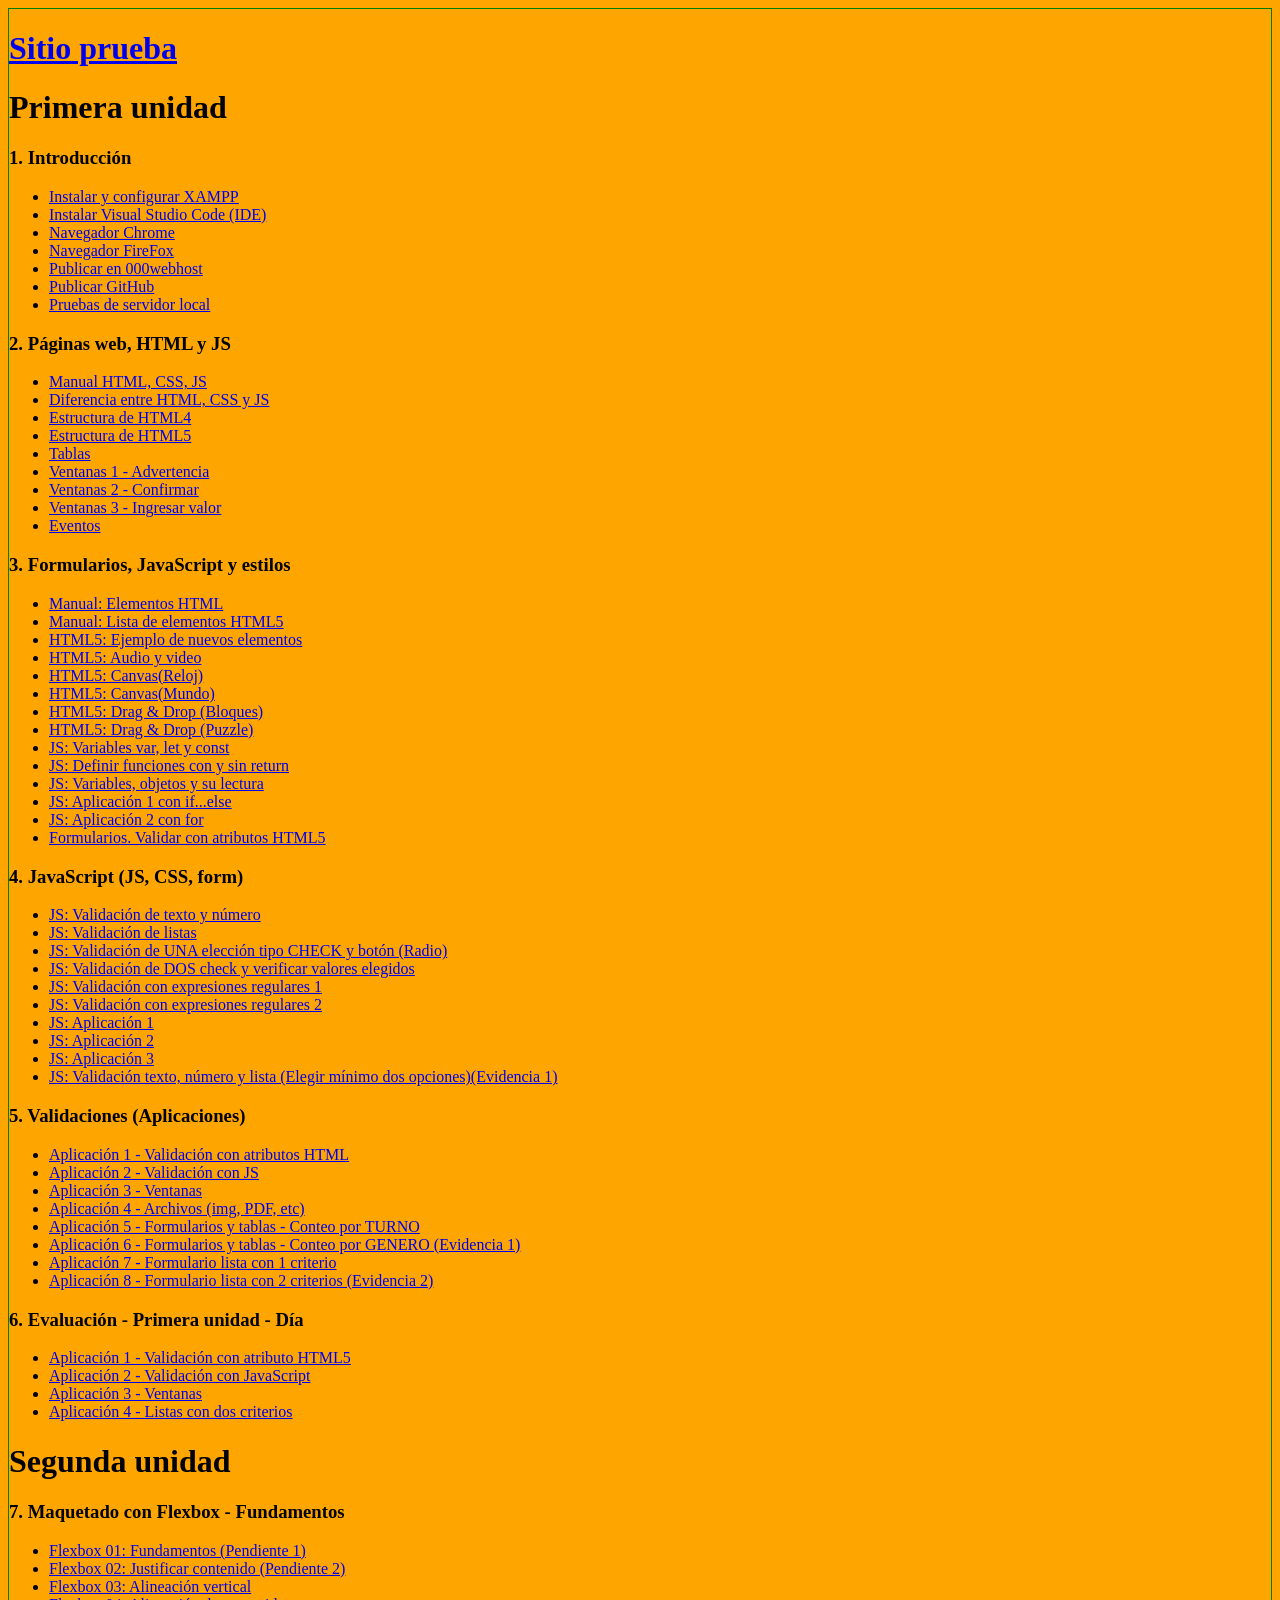
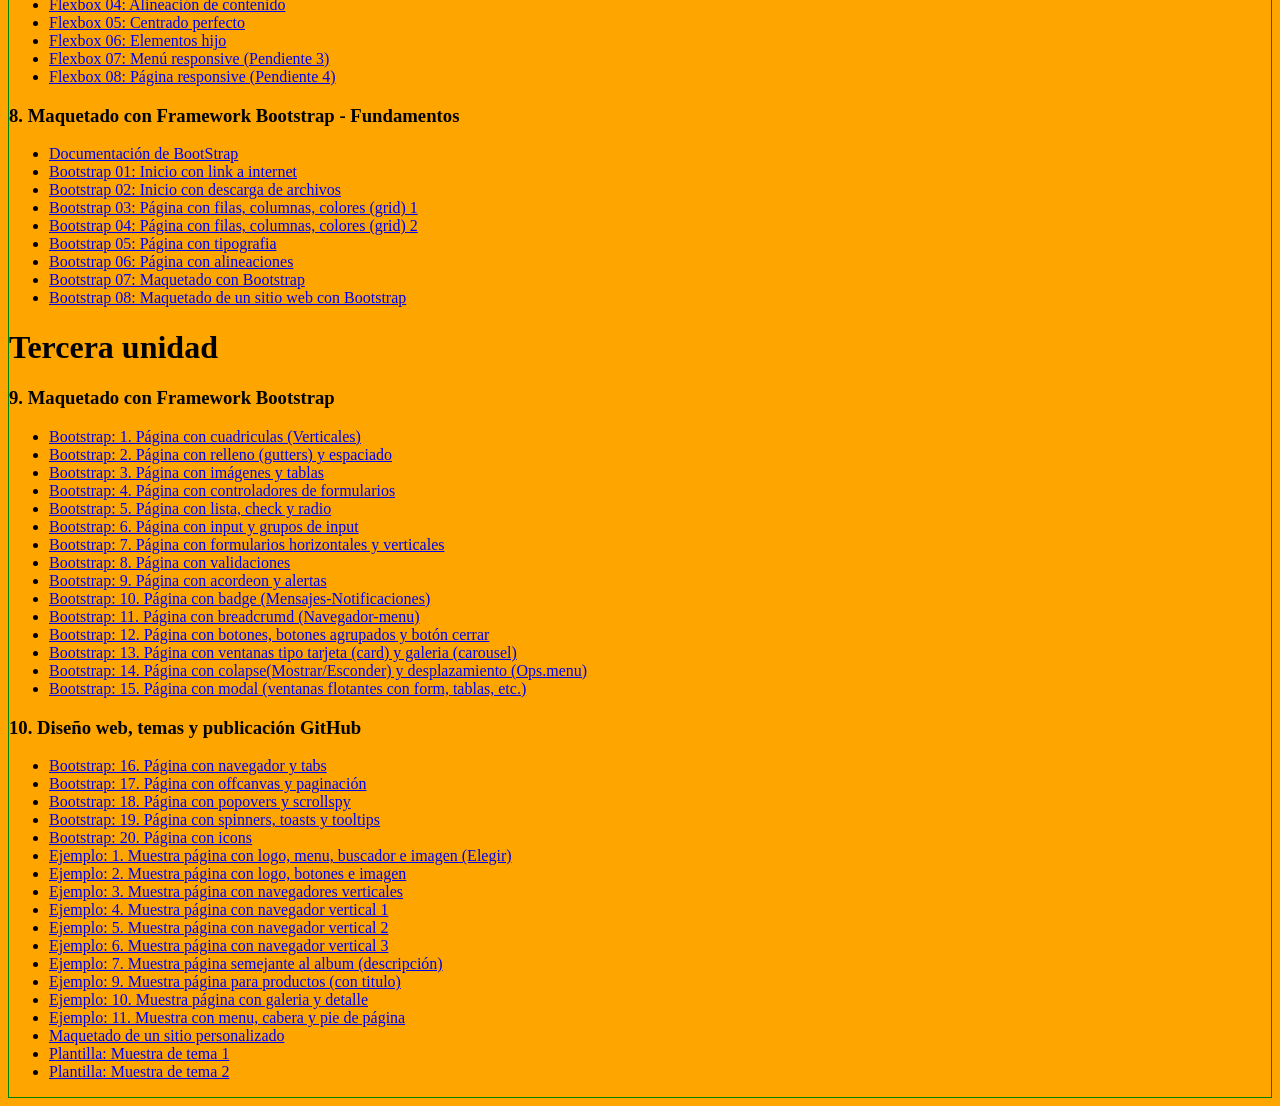
==== index.html @ 154f4e74 "Mi primera publicacion web" ====
<!doctype html>
<html>
<head>
<meta charset="utf-8">
<title>Diseño Web</title>
<style> body{background-color: orange; border: 1px solid green;} </style>
</head>
<body>
	<h1> <a target="_blank" href="sitio/">Sitio prueba</a> </h1>
		
	<h1> Primera unidad </h1>
	<h3> 1. Introducción </h3>
	<ul>
		<li> <a target="_blank" href="https://www.apachefriends.org/download.html">Instalar y configurar XAMPP</a></li>
		<li> <a target="_blank" href="https://code.visualstudio.com/download">Instalar Visual Studio Code (IDE)</a></li>
		<li> <a target="_blank" href="https://www.google.com/intl/es/chrome/">Navegador Chrome</a></li>
		<li> <a target="_blank" href="https://www.mozilla.org/es-ES/firefox/browsers/windows-64-bit/">Navegador FireFox</a></li>
		<li> <a target="_blank" href="https://www.000webhost.com/">Publicar en 000webhost</a></li>
		<li> <a target="_blank" href="https://github.com/">Publicar GitHub</a></li>
		<li> <a target="_blank" href="unid1/s01_introducion/t06_pruebas_servidor.html">Pruebas de servidor local</a></li>
	</ul>

	<h3>2. Páginas web, HTML y JS</h3>
	<ul>
		<li> <a target="_blank" href="unid1/s02_pag_html_js/pag00_manuales.html">Manual HTML, CSS, JS</a></li>
		<li> <a target="_blank" href="unid1/s02_pag_html_js/pag01_diferencia_html_js_css.html">Diferencia entre HTML, CSS y JS</a></li>
		<li> <a target="_blank" href="unid1/s02_pag_html_js/pag02_definir_css.html">Estructura de HTML4</a></li>
		<li> <a target="_blank" href="unid1/s02_pag_html_js/pag03_css_html5.html">Estructura de HTML5</a></li>
		<li> <a target="_blank" href="unid1/s02_pag_html_js/pag04_tabla.html">Tablas</a></li>
		<li> <a target="_blank" href="unid1/s02_pag_html_js/pag05_js_vent_alert.html">Ventanas 1 - Advertencia</a></li>
		<li> <a target="_blank" href="unid1/s02_pag_html_js/pag06_js_vent_confirm.html">Ventanas 2 - Confirmar</a></li>
		<li> <a target="_blank" href="unid1/s02_pag_html_js/pag07_js_vent_prompt.html">Ventanas 3 - Ingresar valor</a></li>

		<li> <a target="_blank" href="unid1/s02_pag_html_js/pag08_js_eventos.html">Eventos</a></li>
	</ul>

	<h3>3. Formularios, JavaScript y estilos</h3>
	<ul>
		<li> <a target="_blank" href="https://www.htmlquick.com/es/reference/tags.html">Manual: Elementos HTML</a></li>
		<li> <a target="_blank" href="https://developer.mozilla.org/es/docs/HTML/HTML5/HTML5_lista_elementos">Manual: Lista de elementos HTML5</a></li>
		<li> <a target="_blank" href="unid1/s03_html5_js_form/p01_html5_etiquetas.html">HTML5: Ejemplo de nuevos elementos</a></li>
		<li> <a target="_blank" href="unid1/s03_html5_js_form/p02_html5_audio_video.html">HTML5: Audio y video</a></li>
		<li> <a target="_blank" href="unid1/s03_html5_js_form/p03_html5_canvas_reloj.html">HTML5: Canvas(Reloj)</a></li>
		<li> <a target="_blank" href="unid1/s03_html5_js_form/p04_html5_canvas_mundo.html">HTML5: Canvas(Mundo)</a></li>
		<li> <a target="_blank" href="unid1/s03_html5_js_form/p05_html5_dragYdrop1.html">HTML5: Drag & Drop (Bloques)</a></li>
		<li> <a target="_blank" href="unid1/s03_html5_js_form/p06_html5_dragYdrop2.html">HTML5: Drag & Drop (Puzzle)</a></li>
		<li> <a target="_blank" href="unid1/s03_html5_js_form/p07_js_var_let_const.html">JS: Variables var, let y const</a></li>
		<li> <a target="_blank" href="unid1/s03_html5_js_form/p08_js_def_fns_cs_return.html">JS: Definir funciones con y sin return</a></li>
		<li> <a target="_blank" href="unid1/s03_html5_js_form/p09_js_tmpl_objetos_destr.html">JS: Variables, objetos y su lectura</a></li>
		<li> <a target="_blank" href="unid1/s03_html5_js_form/p10_js_if_aplicacion1.html">JS: Aplicación 1 con if...else</a></li>
		<li> <a target="_blank" href="unid1/s03_html5_js_form/p11_js_for_aplicacion2.html">JS: Aplicación 2 con for</a></li>		
		<li> <a target="_blank" href="unid1/s03_html5_js_form/p12_form_val_atributo_html5.html">Formularios. Validar con atributos HTML5</a></li>
	</ul>

	<h3>4. JavaScript (JS, CSS, form)</h3>
	<ul>
		<li> <a target="_blank" href="unid1/s04_val_js_css/p01_val_js_txt_num.html">JS: Validación de texto y número</a></li>
		<li> <a target="_blank" href="unid1/s04_val_js_css/p02_val_js_listas.html">JS: Validación de listas</a></li>
		<li> <a target="_blank" href="unid1/s04_val_js_css/p03_val_js_chk_rad.html">JS: Validación de UNA elección tipo CHECK y botón (Radio)</a></li>
		<li> <a target="_blank" href="unid1/s04_val_js_css/p04_val_js_2chk_y_val.html">JS: Validación de DOS check y verificar valores elegidos</a></li>
		<li> <a target="_blank" href="unid1/s04_val_js_css/p05_val_js_expr_reg_1.html">JS: Validación con expresiones regulares 1</a></li>
		<li> <a target="_blank" href="unid1/s04_val_js_css/p06_val_js_expr_reg_2.html">JS: Validación con expresiones regulares 2</a></li>
		<li> <a target="_blank" href="unid1/s04_val_js_css/p07_val_js_aplicacion1.html">JS: Aplicación 1</a></li>
		<li> <a target="_blank" href="unid1/s04_val_js_css/p08_val_js_aplicacion2.html">JS: Aplicación 2</a></li>
		<li> <a target="_blank" href="unid1/s04_val_js_css/p09_val_js_aplicacion3.html">JS: Aplicación 3</a></li>
		<li> <a target="_blank" href="unid1/s04_val_js_css/p10_val_js_evidencia1.html">JS: Validación texto, número y lista (Elegir mínimo dos opciones)(Evidencia 1)</a></li>
	</ul>

	<h3>5. Validaciones (Aplicaciones)</h3>
	<ul>
		<li> <a target="_blank" href="unid1/s05_aplic_val/p01_validar_a_html.html">Aplicación 1 - Validación con atributos HTML</HTML></a></li>
		<li> <a target="_blank" href="unid1/s05_aplic_val/p02_validar_js.html">Aplicación 2 - Validación con JS</a></li>
		<li> <a target="_blank" href="unid1/s05_aplic_val/p03_ventana.html">Aplicación 3 - Ventanas</a></li>
		<li> <a target="_blank" href="unid1/s05_aplic_val/p04_archivos_img.html">Aplicación 4 - Archivos (img, PDF, etc)</a></li>
		<li> <a target="_blank" href="unid1/s05_aplic_val/p05_form_contar_x_turno.html">Aplicación 5 - Formularios y tablas - Conteo por TURNO</a></li>
		<li> <a target="_blank" href="unid1/s05_aplic_val/p06_form_contar_x_genero_evidencia1.html">Aplicación 6 - Formularios y tablas - Conteo por GENERO (Evidencia 1)</a></li>
		<li> <a target="_blank" href="unid1/s05_aplic_val/p07_form_lista_1c.html">Aplicación 7 - Formulario lista con 1 criterio</a></li>
		<li> <a target="_blank" href="unid1/s05_aplic_val/p08_form_lista_2c_evidencia2.html">Aplicación 8 - Formulario lista con 2 criterios (Evidencia 2)</a></li>
	</ul>

	<h3>6. Evaluación - Primera unidad - Día</h3>
	<ul>
		<li> <a target="_blank" href="unid1/s06_evaluacion1d/p01_aplicacion_val_html5.html">Aplicación 1 - Validación con atributo HTML5</HTML></a></li>
		<li> <a target="_blank" href="unid1/s06_evaluacion1d/p02_aplicacion_val_js.html">Aplicación 2 - Validación con JavaScript</a></li>
		<li> <a target="_blank" href="unid1/s06_evaluacion1d/p03_aplicacion_ventanas.html">Aplicación 3 - Ventanas</a></li>
		<li> <a target="_blank" href="unid1/s06_evaluacion1d/p04_aplicacion_2_crits.html">Aplicación 4 - Listas con dos criterios</a></li>
	</ul>
	
	<h1> Segunda unidad </h1>
	<h3> 7. Maquetado con Flexbox - Fundamentos </h3>
	<ul>
		<li> <a target="_blank" href="unid2/s07_mak_flex/p01_fbx_fundamt.html">Flexbox 01: Fundamentos (Pendiente 1)</a></li>
		<li> <a target="_blank" href="unid2/s07_mak_flex/p02_fbx_justif_cont.html">Flexbox 02: Justificar contenido (Pendiente 2)</a></li>
		<li> <a target="_blank" href="unid2/s07_mak_flex/p03_fbx_alinear_items.html">Flexbox 03: Alineación vertical</a></li>
		<li> <a target="_blank" href="unid2/s07_mak_flex/p04_fbx_alinear_cont.html">Flexbox 04: Alineación de contenido</a></li>
		<li> <a target="_blank" href="unid2/s07_mak_flex/p05_fbx_centrado_perf.html">Flexbox 05: Centrado perfecto</a></li>
		<li> <a target="_blank" href="unid2/s07_mak_flex/p06_fbx_element_hijos.html">Flexbox 06: Elementos hijo</a></li>
		<li> <a target="_blank" href="unid2/s07_mak_flex/p07_fbx_media_menu.html">Flexbox 07: Menú responsive (Pendiente 3)</a></li>
		<li> <a target="_blank" href="unid2/s07_mak_flex/p08_fbx_media_mak.html">Flexbox 08: Página responsive (Pendiente 4)</a></li>
	</ul>

	<h3> 8. Maquetado con Framework Bootstrap - Fundamentos </h3>
	<ul>
		<li> <a target="_blank" href="https://getbootstrap.com/">Documentación de BootStrap</a></li>		
		<li> <a target="_blank" href="unid2/s08_mak_btr/p01_btr_inicio_plantilla.html">Bootstrap 01: Inicio con link a internet</a></li>
		<li> <a target="_blank" href="unid2/s08_mak_btr/p02_btr_inicio_descarga.html">Bootstrap 02: Inicio con descarga de archivos</a></li>
		<li> <a target="_blank" href="unid2/s08_mak_btr/p03_btr_row_cols_1.html">Bootstrap 03: Página con filas, columnas, colores (grid) 1</a></li>
		<li> <a target="_blank" href="unid2/s08_mak_btr/p04_btr_row_cols_2.html">Bootstrap 04: Página con filas, columnas, colores (grid) 2</a></li>
		<li> <a target="_blank" href="unid2/s08_mak_btr/p05_btr_tipografia.html">Bootstrap 05: Página con tipografia</a></li>
		<li> <a target="_blank" href="unid2/s08_mak_btr/p06_btr_alineacion.html">Bootstrap 06: Página con alineaciones</a></li>
		<li> <a target="_blank" href="unid2/s08_mak_btr/p07_btr_maquetado_struct.html">Bootstrap 07: Maquetado con Bootstrap</a></li>
		<li> <a target="_blank" href="unid2/s08_mak_btr/p08_btr_maquetado_sitio1.html">Bootstrap 08: Maquetado de un sitio web con Bootstrap</a></li>		
	</ul>
	<h1> Tercera unidad </h1>

	<h3> 9. Maquetado con Framework Bootstrap </h3>
	<ul>
		<li> <a target="_blank" href="unid2/s09_dw_bootstrap/p01_btr_grid_vert.html">Bootstrap: 1. Página con cuadriculas (Verticales)</a></li>
		<li> <a target="_blank" href="unid2/s09_dw_bootstrap/p02_btr_gutters_padding.html">Bootstrap: 2. Página con relleno (gutters) y espaciado</a></li>
		<li> <a target="_blank" href="unid2/s09_dw_bootstrap/p03_btr_img_tabls.html">Bootstrap: 3. Página con imágenes y tablas</a></li>
		<li> <a target="_blank" href="unid2/s09_dw_bootstrap/p04_btr_form_ctrl.html">Bootstrap: 4. Página con controladores de formularios</a></li>
		<li> <a target="_blank" href="unid2/s09_dw_bootstrap/p05_btr_lst_chk_rad.html">Bootstrap: 5. Página con lista, check y radio</a></li>
		<li> <a target="_blank" href="unid2/s09_dw_bootstrap/p06_btr_input_grup.html">Bootstrap: 6. Página con input y grupos de input</a></li>
		<li> <a target="_blank" href="unid2/s09_dw_bootstrap/p07_btr_form_h_v.html">Bootstrap: 7. Página con formularios horizontales y verticales</a></li>
		<li> <a target="_blank" href="unid2/s09_dw_bootstrap/p08_btr_validacion.html">Bootstrap: 8. Página con validaciones</a></li>
		<li> <a target="_blank" href="unid2/s09_dw_bootstrap/p09_btr_acord_alert.html">Bootstrap: 9. Página con acordeon y alertas</a></li>
		<li> <a target="_blank" href="unid2/s09_dw_bootstrap/p10_btr_badge_msj.html">Bootstrap: 10. Página con badge (Mensajes-Notificaciones)</a></li>
		<li> <a target="_blank" href="unid2/s09_dw_bootstrap/p11_btr_nav_breadcrumd.html">Bootstrap: 11. Página con breadcrumd (Navegador-menu)</a></li>
		<li> <a target="_blank" href="unid2/s09_dw_bootstrap/p12_btr_btns_agrp_close.html">Bootstrap: 12. Página con botones, botones agrupados y botón cerrar</a></li>
		<li> <a target="_blank" href="unid2/s09_dw_bootstrap/p13_btr_card_carousel.html">Bootstrap: 13. Página con ventanas tipo tarjeta (card) y galeria (carousel)</a></li>
		<li> <a target="_blank" href="unid2/s09_dw_bootstrap/p14_btr_colapse_despl.html">Bootstrap: 14. Página con colapse(Mostrar/Esconder) y desplazamiento (Ops.menu)</a></li>
		<li> <a target="_blank" href="unid2/s09_dw_bootstrap/p15_btr_modal.html">Bootstrap: 15. Página con modal (ventanas flotantes con form, tablas, etc.)</a></li>
	</ul>

	<h3>10. Diseño web, temas y publicación GitHub</h3>
	<ul>
		<li> <a target="_blank" href="unid2/s10_btr_tmp_github/p01_btr_nav_tabs_navbar.html">Bootstrap: 16. Página con navegador y tabs</a></li>
		<li> <a target="_blank" href="unid2/s10_btr_tmp_github/p02_btr_offcanvas_pagnt.html">Bootstrap: 17. Página con offcanvas y paginación</a></li>
		<li> <a target="_blank" href="unid2/s10_btr_tmp_github/p03_btr_popovers_scrollspy.html">Bootstrap: 18. Página con popovers y scrollspy</a></li>
		<li> <a target="_blank" href="unid2/s10_btr_tmp_github/p04_btr_spinners_toasts_tooltips.html">Bootstrap: 19. Página con spinners, toasts y tooltips</a></li>
		<li> <a target="_blank" href="unid2/s10_btr_tmp_github/p05_btr_icons.html">Bootstrap: 20. Página con icons</a></li>
		<li> <a target="_blank" href="https://getbootstrap.com/docs/5.0/examples/headers/">Ejemplo: 1. Muestra página con logo, menu, buscador e imagen (Elegir)</a></li>
		<li> <a target="_blank" href="https://getbootstrap.com/docs/5.0/examples/heroes/">Ejemplo: 2. Muestra página con logo, botones e imagen</a></li>
		<li> <a target="_blank" href="https://getbootstrap.com/docs/5.0/examples/sidebars/">Ejemplo: 3. Muestra página con navegadores verticales</a></li>
		<li> <a target="_blank" href="unid2/s10_btr_tmp_github/p06_ejm_sidebars_mn_vert_1.html">Ejemplo: 4. Muestra página con navegador vertical 1</a></li>
		<li> <a target="_blank" href="unid2/s10_btr_tmp_github/p07_ejm_sidebars_mn_vert_2.html">Ejemplo: 5. Muestra página con navegador vertical 2</a></li>
		<li> <a target="_blank" href="unid2/s10_btr_tmp_github/p08_ejm_sidebars_mn_vert_3.html">Ejemplo: 6. Muestra página con navegador vertical 3</a></li>

		<li> <a target="_blank" href="https://getbootstrap.com/docs/5.0/examples/album/">Ejemplo: 7. Muestra página semejante al album (descripción)</a></li>
		<li> <a target="_blank" href="https://getbootstrap.com/docs/5.0/examples/product/">Ejemplo: 9. Muestra página para productos (con titulo)</a></li>
		<li> <a target="_blank" href="https://getbootstrap.com/docs/5.0/examples/carousel/">Ejemplo: 10. Muestra página con galeria y detalle</a></li>
		<li> <a target="_blank" href="https://getbootstrap.com/docs/5.0/examples/sticky-footer-navbar/">Ejemplo: 11. Muestra con menu, cabera y pie de página </a></li>
		<li> <a target="_blank" href="unid2/s10_btr_tmp_github/p09_maquetado_sitio.html">Maquetado de un sitio personalizado </a></li>

		<li> <a target="_blank" href="unid2/s10_btr_tmp_github/plantilla1/final.html">Plantilla: Muestra de tema 1</a></li>
		<li> <a target="_blank" href="unid2/s10_btr_tmp_github/plantilla5/index.html">Plantilla: Muestra de tema 2</a></li>

	</ul>
		
</body>
</html>
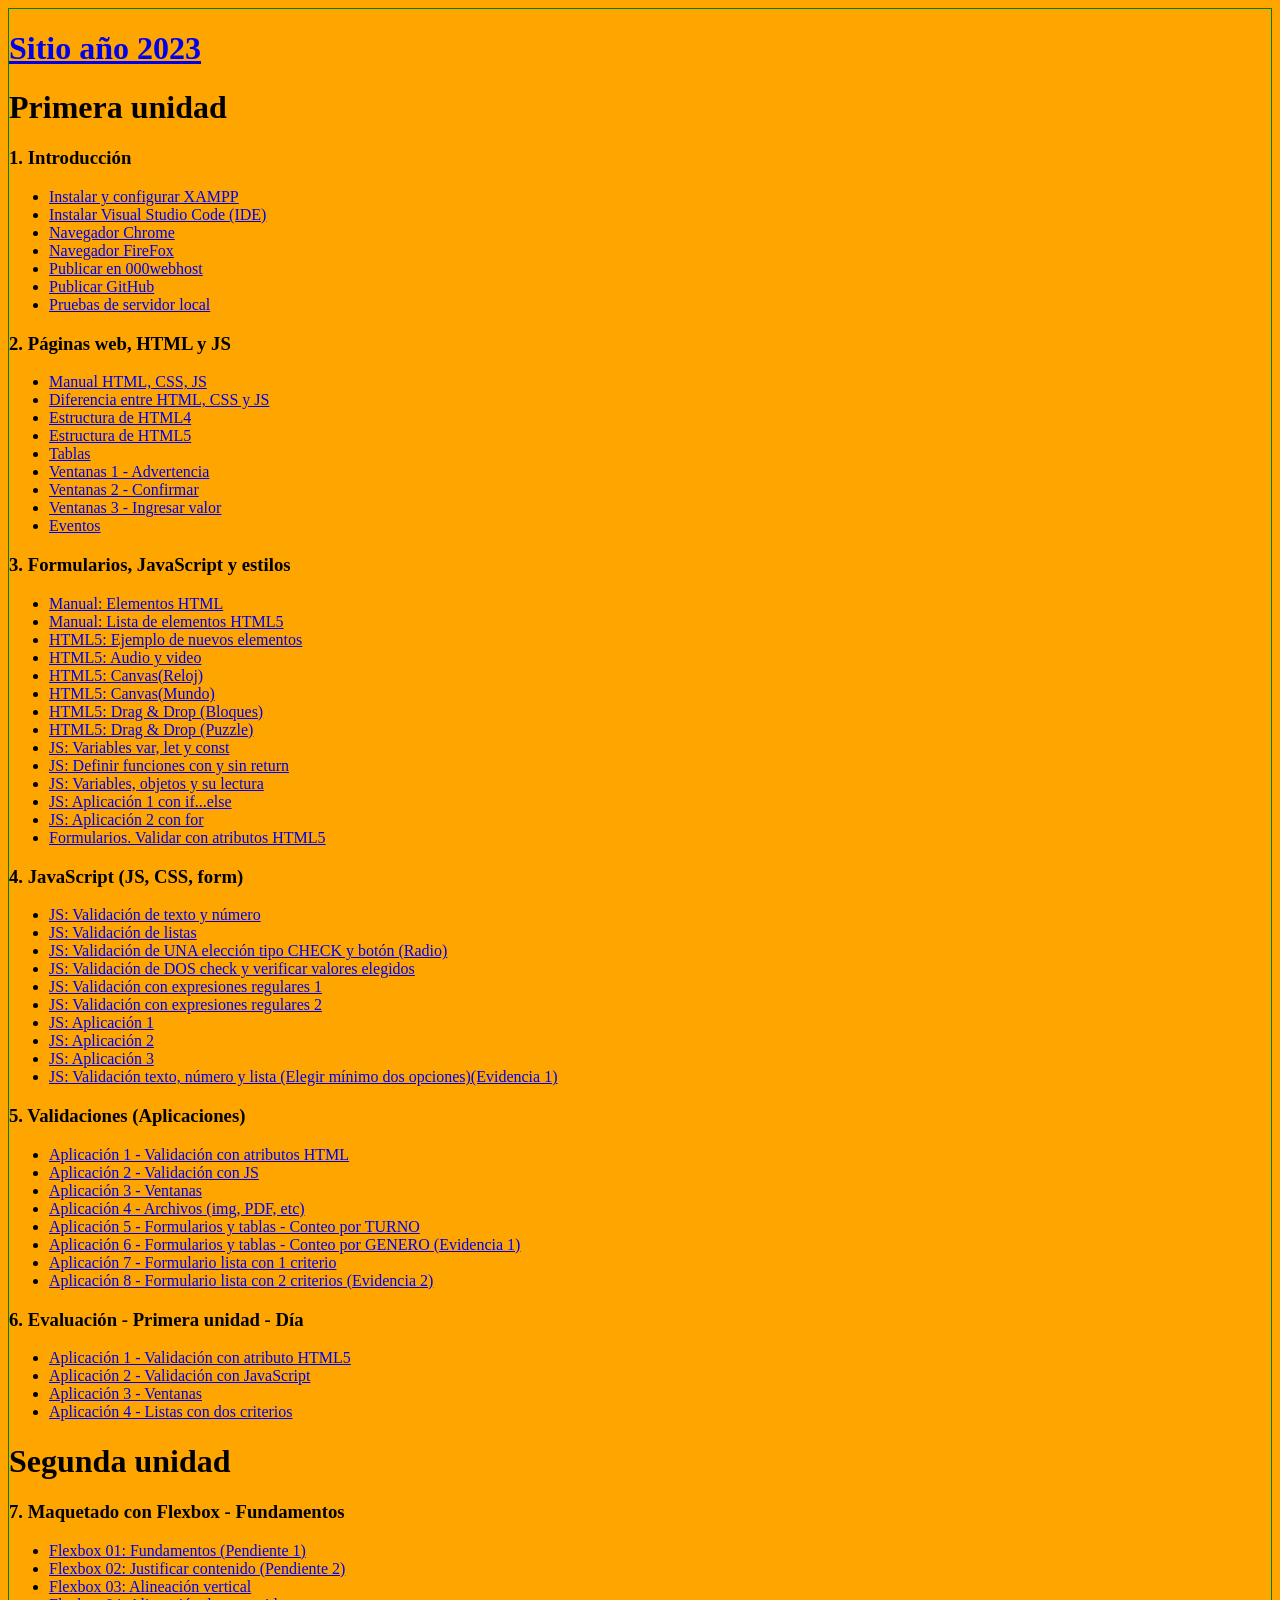
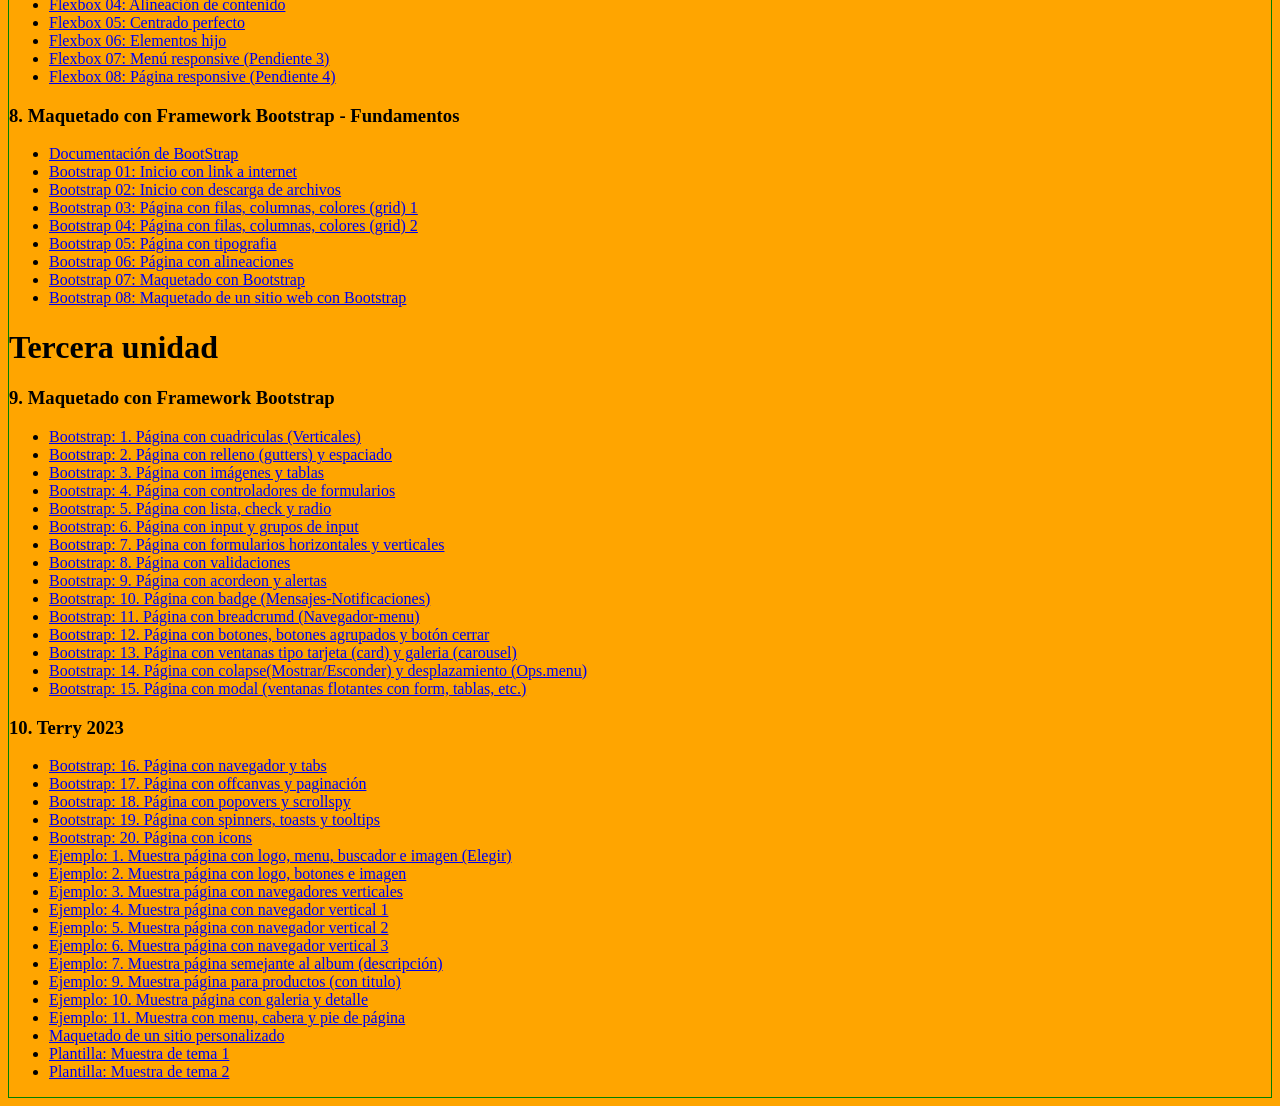
==== commit 9909158f: "v02, edite index" ====
--- a/index.html
+++ b/index.html
@@ -6,7 +6,7 @@
 <style> body{background-color: orange; border: 1px solid green;} </style>
 </head>
 <body>
-	<h1> <a target="_blank" href="sitio/">Sitio prueba</a> </h1>
+	<h1> <a target="_blank" href="sitio/">Sitio año 2023</a> </h1>
 		
 	<h1> Primera unidad </h1>
 	<h3> 1. Introducción </h3>
@@ -132,7 +132,7 @@
 		<li> <a target="_blank" href="unid2/s09_dw_bootstrap/p15_btr_modal.html">Bootstrap: 15. Página con modal (ventanas flotantes con form, tablas, etc.)</a></li>
 	</ul>
 
-	<h3>10. Diseño web, temas y publicación GitHub</h3>
+	<h3>10. Terry 2023</h3>
 	<ul>
 		<li> <a target="_blank" href="unid2/s10_btr_tmp_github/p01_btr_nav_tabs_navbar.html">Bootstrap: 16. Página con navegador y tabs</a></li>
 		<li> <a target="_blank" href="unid2/s10_btr_tmp_github/p02_btr_offcanvas_pagnt.html">Bootstrap: 17. Página con offcanvas y paginación</a></li>
